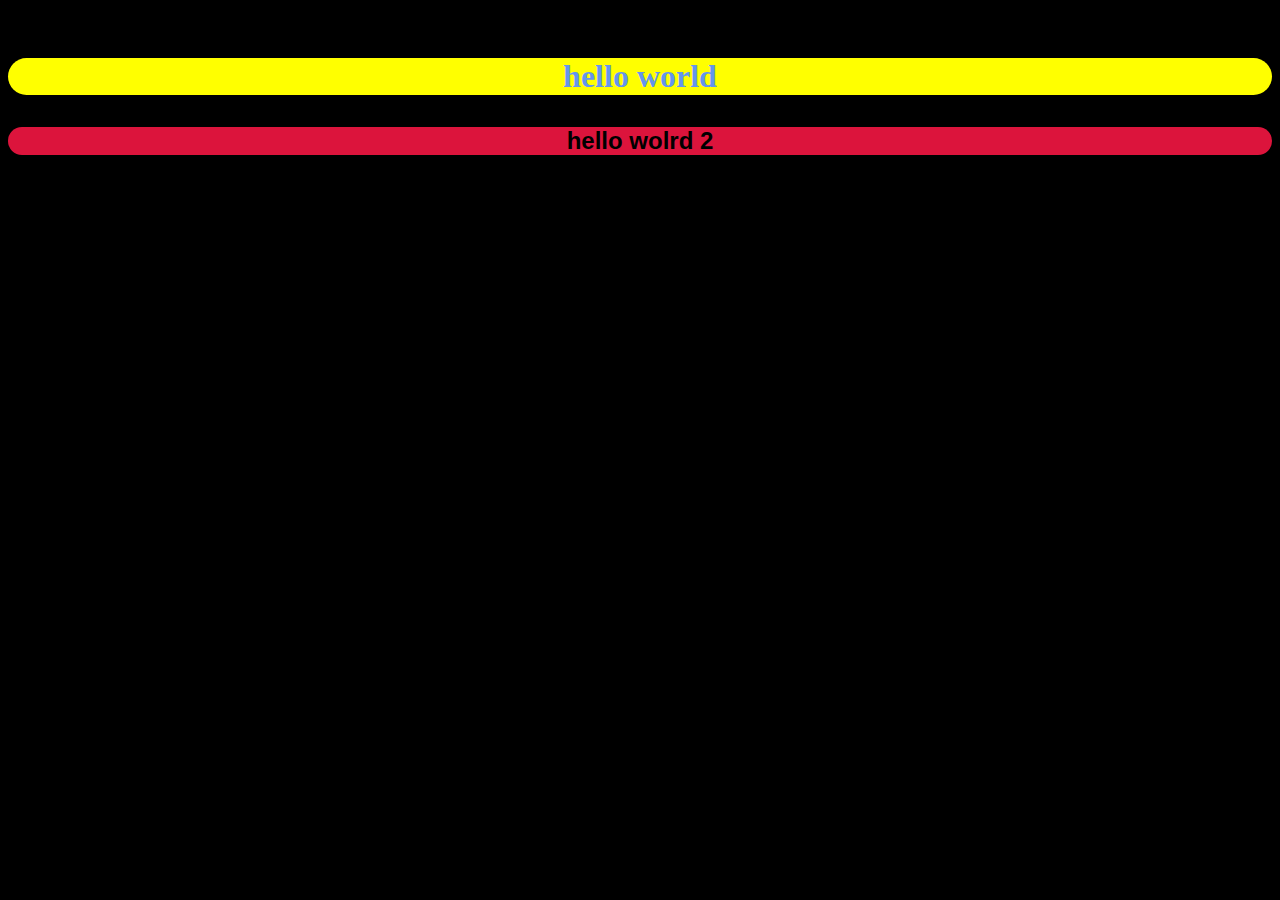
==== html,css intro /index.html @ 3c599392 "teste css" ====
<!DOCTYPE html>
<html lang="en">
<head>
    <meta charset="UTF-8">
    <meta http-equiv="X-UA-Compatible" content="IE=edge">
    <meta name="viewport" content="width=device-width, initial-scale=1.0">
    <link rel="stylesheet" href="../html,css intro /css/style.css">
    <title> HMTL -01 </title>
</head>
<body>
    <div class="avatar">
        <img src="https://macmagazine.com.br/wp-content/uploads/2020/06/Apple_details-for-WWDC2020_06022020-1200x920.jpg.webp" alt="">
    </div>
    <h1 id="teste">
        <p> hello world </p>
    </h1>

    <h2> hello wolrd 2 </h2>
    
</body>
</html>
---- html,css intro /css/style.css ----
#teste{
border-radius: 50vw;
color: cornflowerblue;
text-align: center;
background-color: yellow;}

h2{
font-family: Arial, Helvetica, sans-serif;
background-color: crimson;
border-radius: 50vw;
text-align: center;
text-decoration-color: yellowgreen;

}
body{
background-color: black;
}
#avatar{
padding: 500px;
margin-inline: 50vw;
border-top-left-radius: 50vw;

}
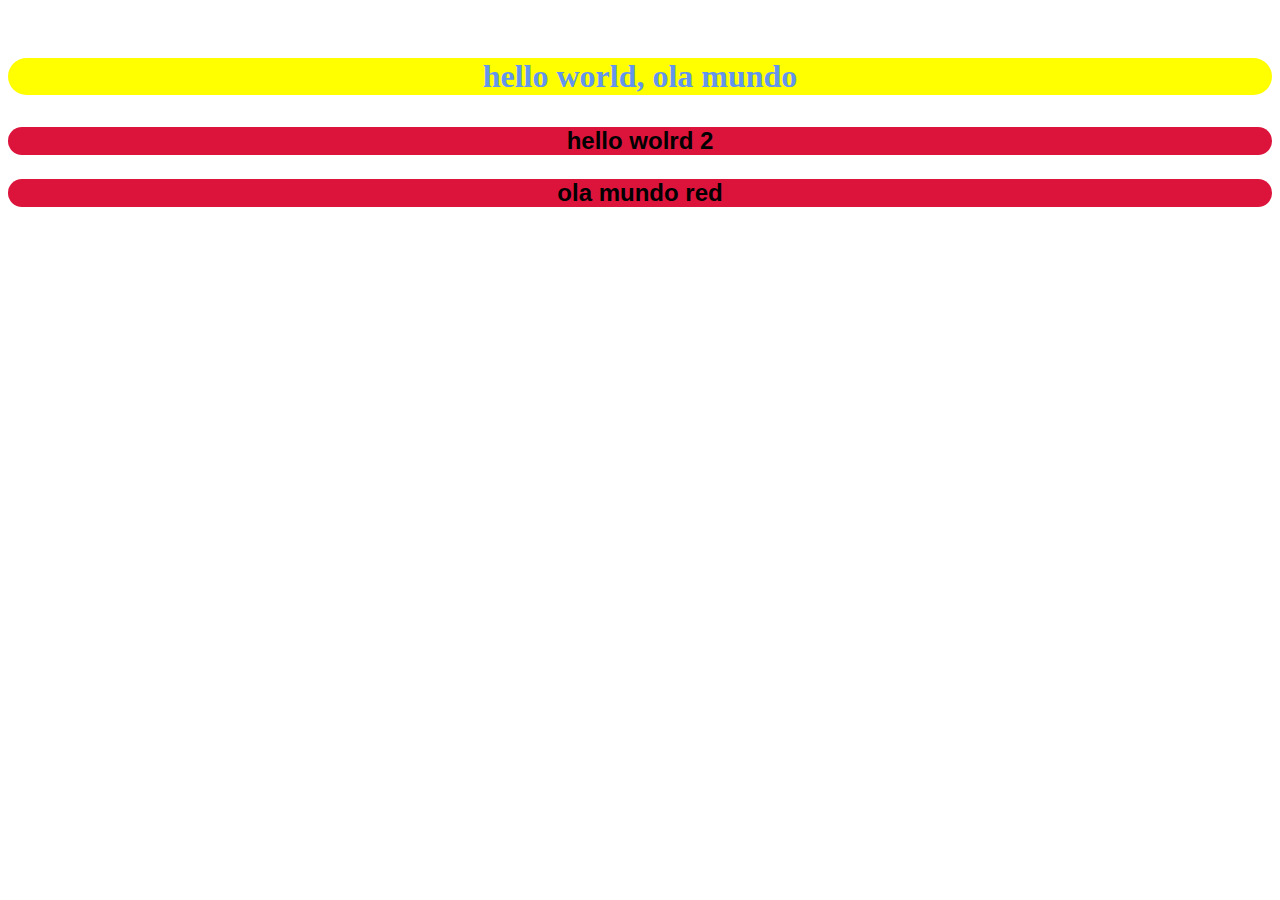
==== commit 9c78e7e4: "Merge branch 'main' of https://github.com/natann23/Curso-js-ts-etc- into main" ====
--- a/html,css intro /index.html
+++ b/html,css intro /index.html
@@ -12,10 +12,15 @@
         <img src="https://macmagazine.com.br/wp-content/uploads/2020/06/Apple_details-for-WWDC2020_06022020-1200x920.jpg.webp" alt="">
     </div>
     <h1 id="teste">
-        <p> hello world </p>
+        <p> hello world, ola mundo  </  p>
     </h1>
 
     <h2> hello wolrd 2 </h2>
     
+    <h2 id ="hello">
+        <p> ola mundo red</p>
+        
+        </h2>
+    
 </body>
-</html>+</html>
--- a/html,css intro /css/style.css
+++ b/html,css intro /css/style.css
@@ -12,13 +12,8 @@
 text-align: center;
 text-decoration-color: yellowgreen;
 
-}
 body{
-background-color: black;
-}
-#avatar{
-padding: 500px;
-margin-inline: 50vw;
-border-top-left-radius: 50vw;
-
+margin: 0;
+padding:0;
+background-color: gold;
 }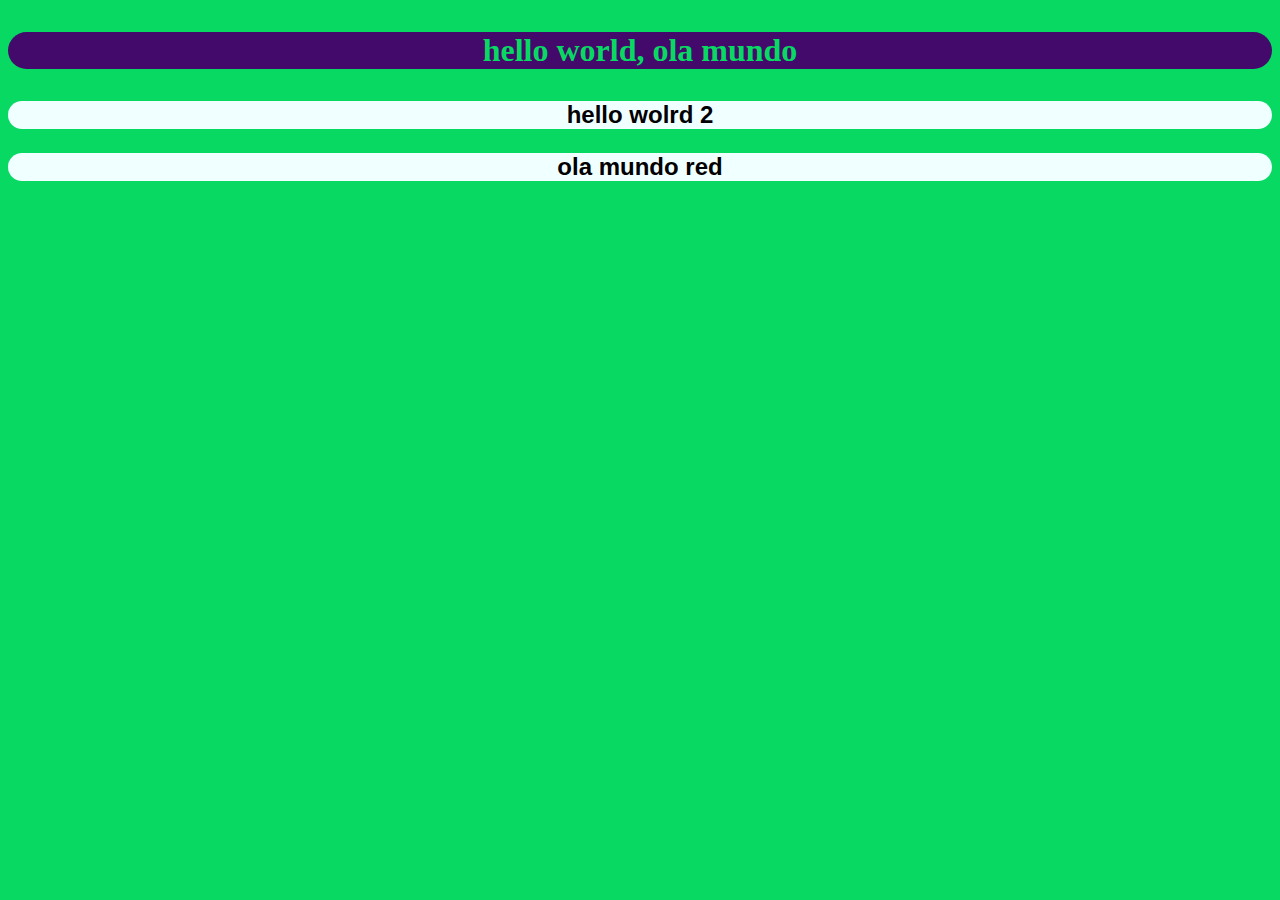
==== commit b4509d3a: "02" ====
--- a/html,css intro /index.html
+++ b/html,css intro /index.html
@@ -8,9 +8,6 @@
     <title> HMTL -01 </title>
 </head>
 <body>
-    <div class="avatar">
-        <img src="https://macmagazine.com.br/wp-content/uploads/2020/06/Apple_details-for-WWDC2020_06022020-1200x920.jpg.webp" alt="">
-    </div>
     <h1 id="teste">
         <p> hello world, ola mundo  </  p>
     </h1>
--- a/html,css intro /css/style.css
+++ b/html,css intro /css/style.css
@@ -1,19 +1,20 @@
+body{
+background-color: #07D962;
+background-image: url()
 
+}
 #teste{
 border-radius: 50vw;
-color: cornflowerblue;
+border-bottom: vw;
+color: #07D962;
 text-align: center;
-background-color: yellow;}
+background-color: #440a6b;
+}
 
 h2{
 font-family: Arial, Helvetica, sans-serif;
-background-color: crimson;
+background-color:azure;
 border-radius: 50vw;
 text-align: center;
 text-decoration-color: yellowgreen;
-
-body{
-margin: 0;
-padding:0;
-background-color: gold;
 }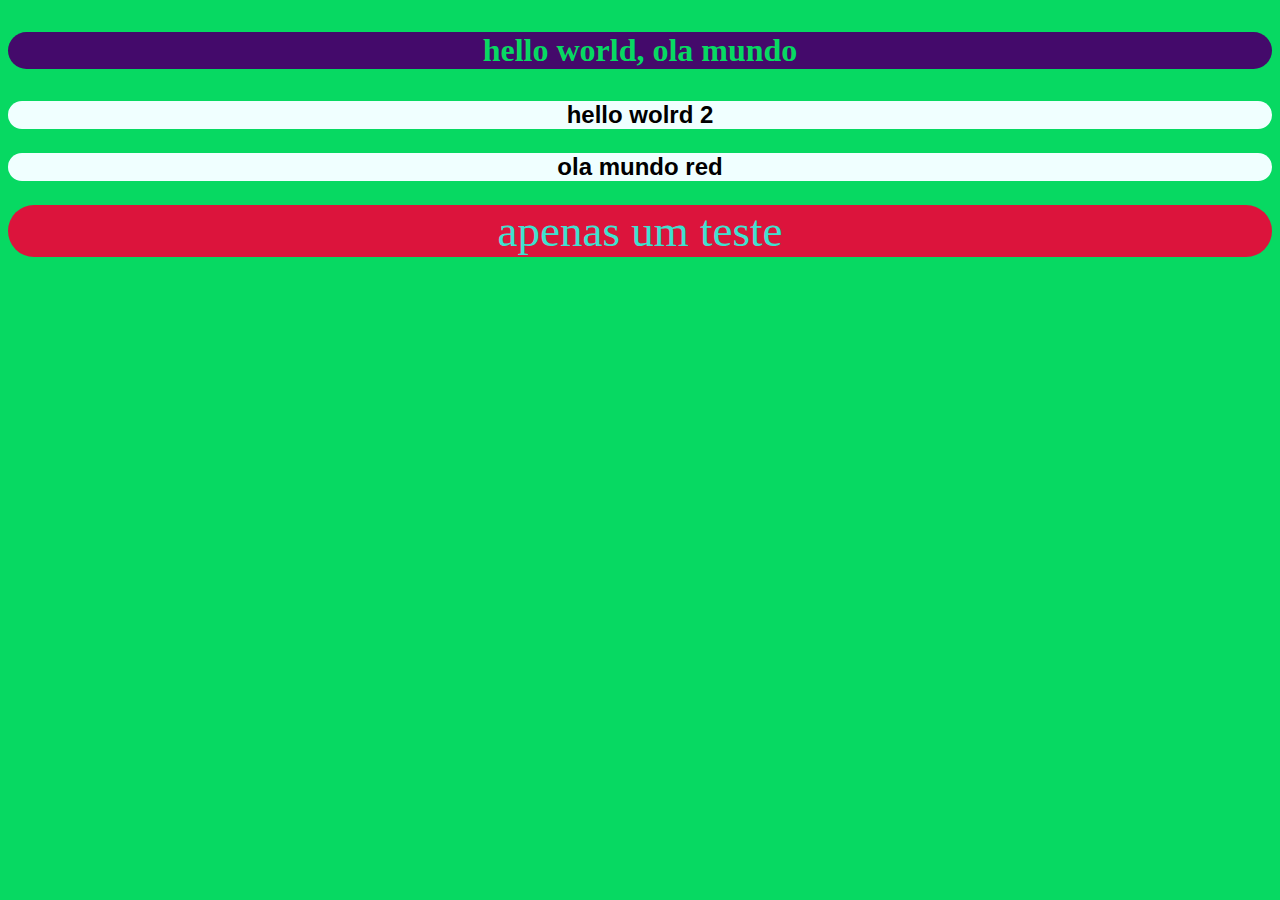
==== commit d616256a: "2.0" ====
--- a/html,css intro /index.html
+++ b/html,css intro /index.html
@@ -1,5 +1,6 @@
 <!DOCTYPE html>
 <html lang="en">
+
 <head>
     <meta charset="UTF-8">
     <meta http-equiv="X-UA-Compatible" content="IE=edge">
@@ -7,17 +8,23 @@
     <link rel="stylesheet" href="../html,css intro /css/style.css">
     <title> HMTL -01 </title>
 </head>
+
 <body>
     <h1 id="teste">
-        <p> hello world, ola mundo  </  p>
+        <p> hello world, ola mundo </ p>
     </h1>
 
     <h2> hello wolrd 2 </h2>
-    
-    <h2 id ="hello">
+
+    <h2 id="hello">
         <p> ola mundo red</p>
-        
-        </h2>
-    
+
+    </h2>
+
+    <div class="welcome">
+<spam> apenas um teste </spam>
+    </div>
+
 </body>
-</html>
+
+</html>--- a/html,css intro /css/style.css
+++ b/html,css intro /css/style.css
@@ -17,4 +17,16 @@
 border-radius: 50vw;
 text-align: center;
 text-decoration-color: yellowgreen;
-}+}
+
+.welcome{
+font-size: 45px;
+font-family: Cambria, Cochin, Georgia, Times, 'Times New Roman', serif;
+text-align: center;
+background-color: crimson;
+border-radius: 50vw;
+}
+
+spam{
+    color: turquoise;
+}
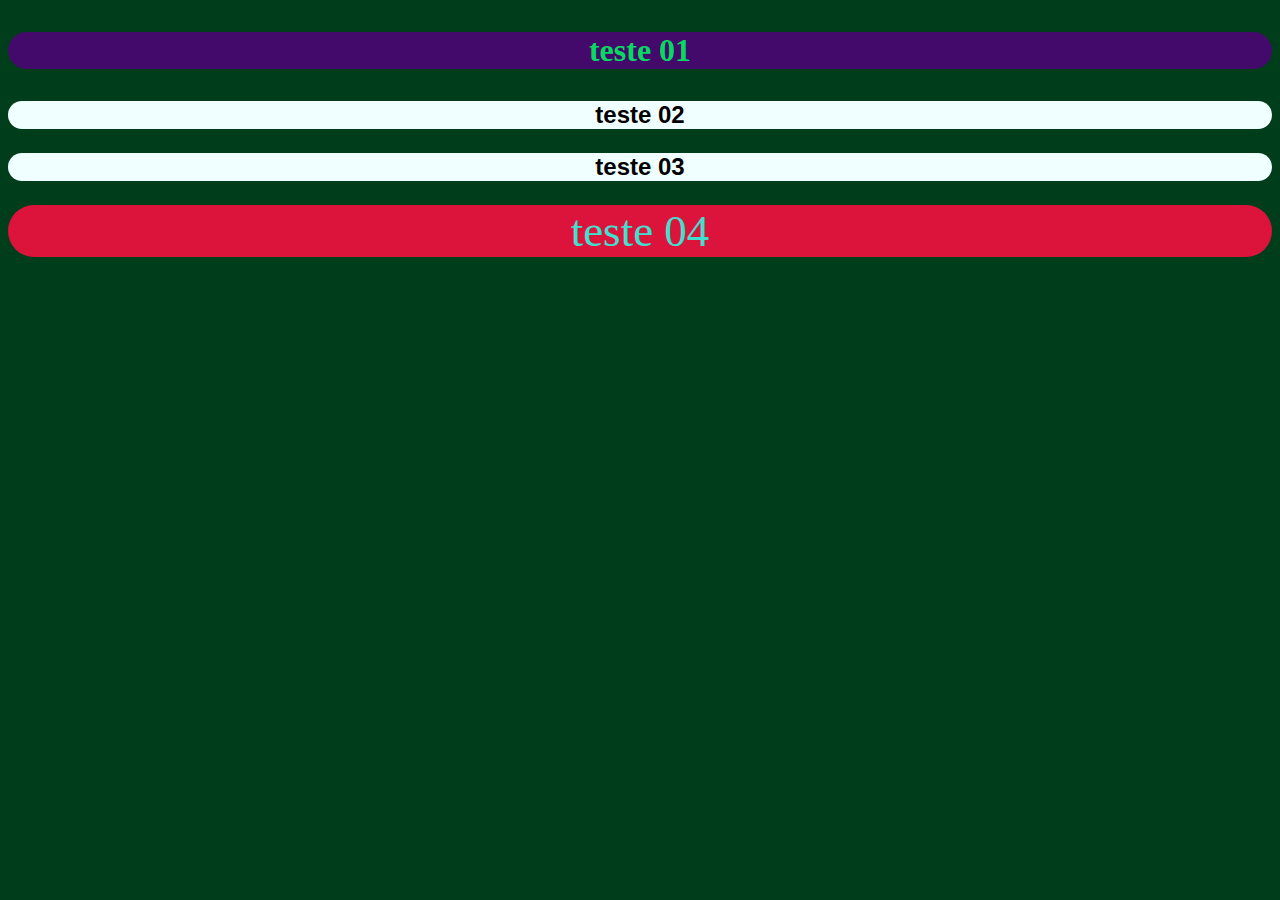
==== commit d59b42fa: "teste 02" ====
--- a/html,css intro /index.html
+++ b/html,css intro /index.html
@@ -11,18 +11,18 @@
 
 <body>
     <h1 id="teste">
-        <p> hello world, ola mundo </ p>
+        <p> teste 01 </ p>
     </h1>
 
-    <h2> hello wolrd 2 </h2>
+    <h2> teste 02 </h2>
 
     <h2 id="hello">
-        <p> ola mundo red</p>
+        <p> teste 03 </p>
 
     </h2>
 
     <div class="welcome">
-<spam> apenas um teste </spam>
+<spam> teste 04 </spam>
     </div>
 
 </body>
--- a/html,css intro /css/style.css
+++ b/html,css intro /css/style.css
@@ -1,5 +1,5 @@
 body{
-background-color: #07D962;
+background-color: #003d1b;
 background-image: url()
 
 }
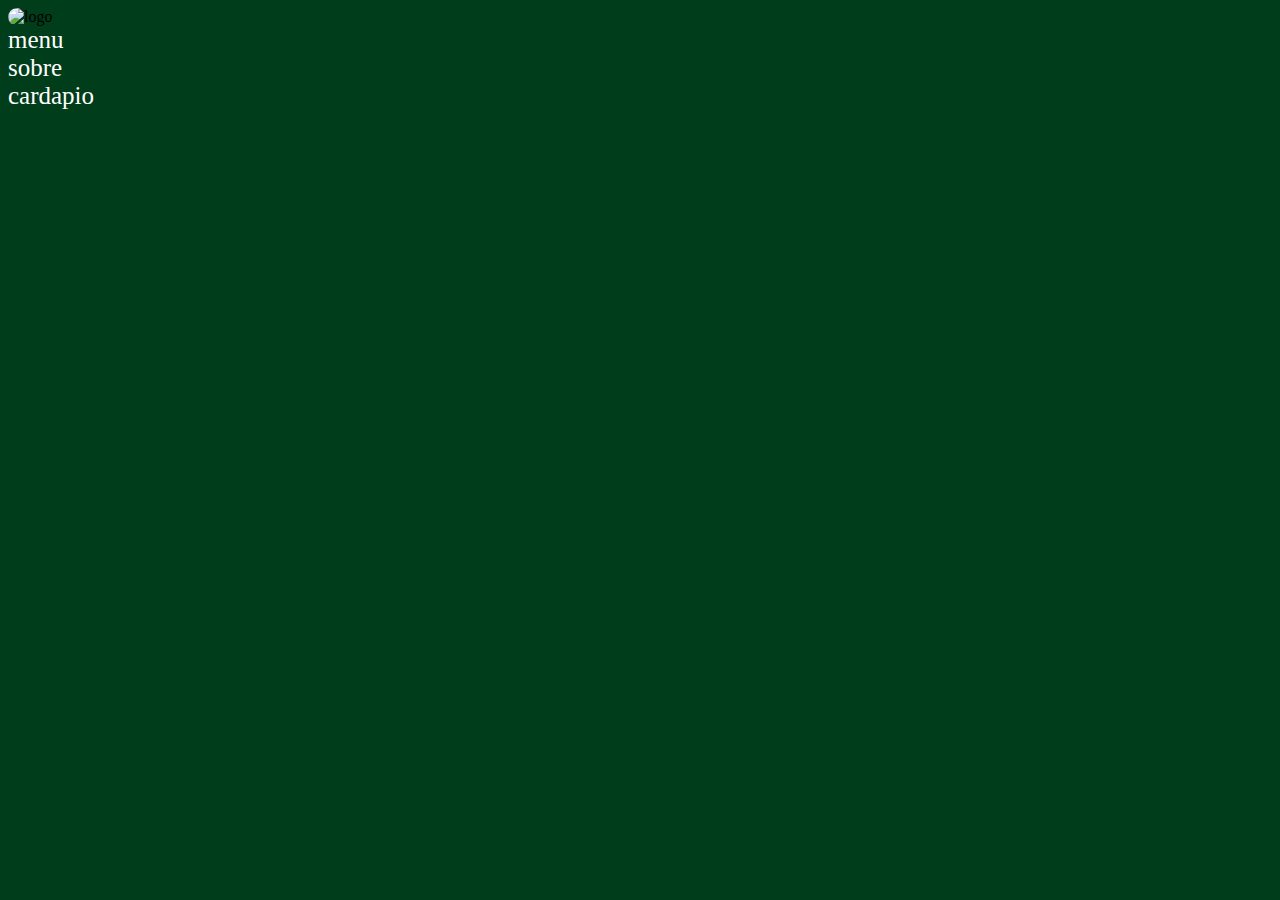
==== commit d81d6261: "stabucks teste" ====
--- a/html,css intro /index.html
+++ b/html,css intro /index.html
@@ -10,21 +10,15 @@
 </head>
 
 <body>
-    <h1 id="teste">
-        <p> teste 01 </ p>
-    </h1>
 
-    <h2> teste 02 </h2>
+    <img class="logo" src="https://www.starbucksathome.com/br/static/version1672267160/frontend/Webjump/starbucks/pt_BR/images/logo.svg"
+     title="logo ">
 
-    <h2 id="hello">
-        <p> teste 03 </p>
-
-    </h2>
-
-    <div class="welcome">
-<spam> teste 04 </spam>
-    </div>
+     <div> menu </div>
+    <div> sobre </div>
+    <div>cardapio</div>
 
 </body>
 
+
 </html>--- a/html,css intro /css/style.css
+++ b/html,css intro /css/style.css
@@ -27,6 +27,14 @@
 border-radius: 50vw;
 }
 
-spam{
-    color: turquoise;
+.logo{
+border-radius: 50vw;
+width: 4.75%;
+text-align: left;
 }
+
+div{
+font-size: 25px;
+color: white;
+inline-size:auto;
+}
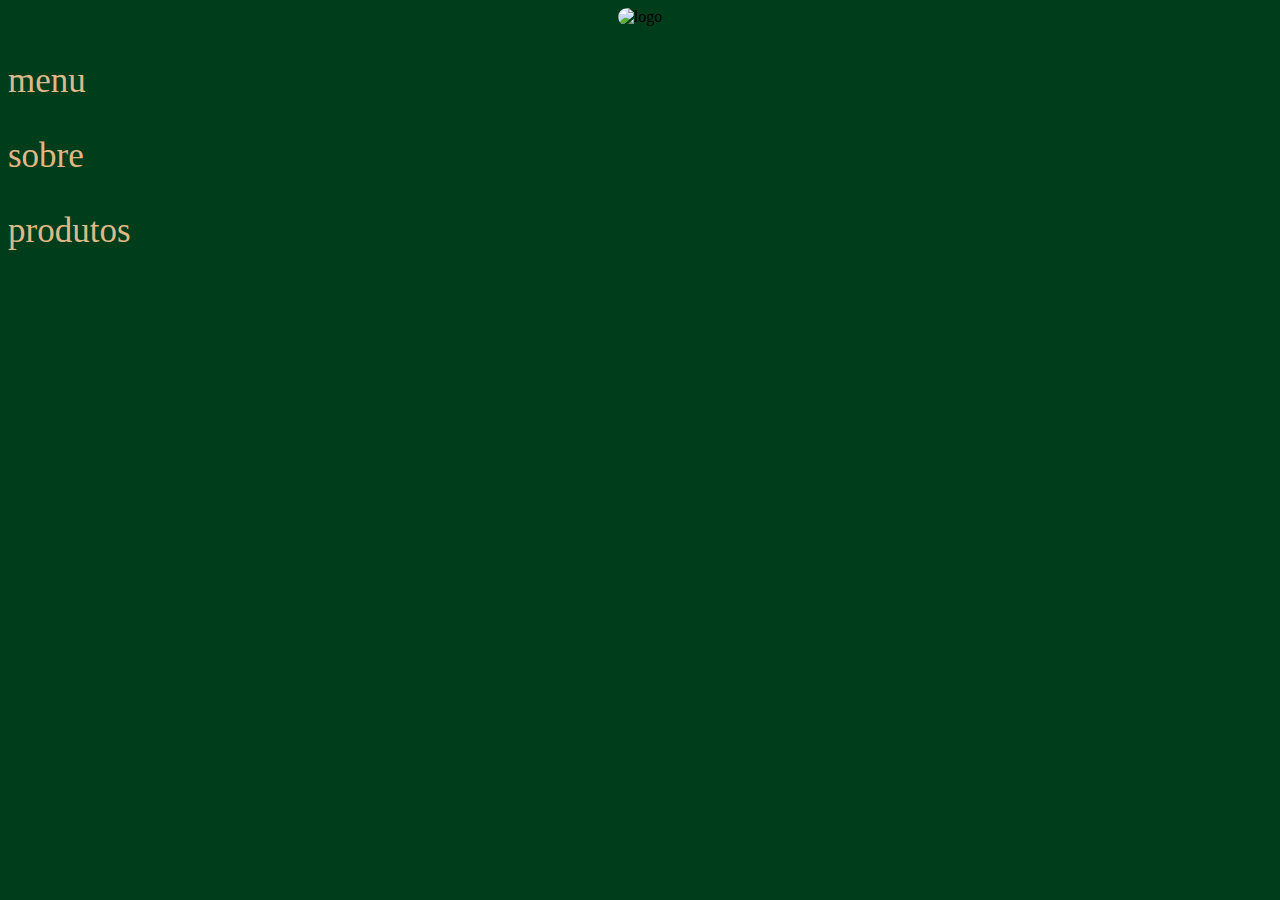
==== commit 816321b8: "test 2.0" ====
--- a/html,css intro /index.html
+++ b/html,css intro /index.html
@@ -13,10 +13,10 @@
 
     <img class="logo" src="https://www.starbucksathome.com/br/static/version1672267160/frontend/Webjump/starbucks/pt_BR/images/logo.svg"
      title="logo ">
-
-     <div> menu </div>
-    <div> sobre </div>
-    <div>cardapio</div>
+<div class="texto">
+     <p> menu </p>
+     <p> sobre </p>
+     <p> produtos </p>
 
 </body>
 
--- a/html,css intro /css/style.css
+++ b/html,css intro /css/style.css
@@ -1,13 +1,10 @@
 body{
 background-color: #003d1b;
-background-image: url()
-
+text-align: center;
 }
 #teste{
-border-radius: 50vw;
 border-bottom: vw;
 color: #07D962;
-text-align: center;
 background-color: #440a6b;
 }
 
@@ -16,11 +13,10 @@
 background-color:azure;
 border-radius: 50vw;
 text-align: center;
-text-decoration-color: yellowgreen;
+text-decoration-color: yellowgreen;;
 }
 
 .welcome{
-font-size: 45px;
 font-family: Cambria, Cochin, Georgia, Times, 'Times New Roman', serif;
 text-align: center;
 background-color: crimson;
@@ -29,12 +25,19 @@
 
 .logo{
 border-radius: 50vw;
-width: 4.75%;
+width: 5.75%;
 text-align: left;
+
 }
 
 div{
 font-size: 25px;
 color: white;
 inline-size:auto;
+justify-content: space-between;
 }
+.texto{
+font-size: 35px;
+color: burlywood;
+text-align: justify;
+}
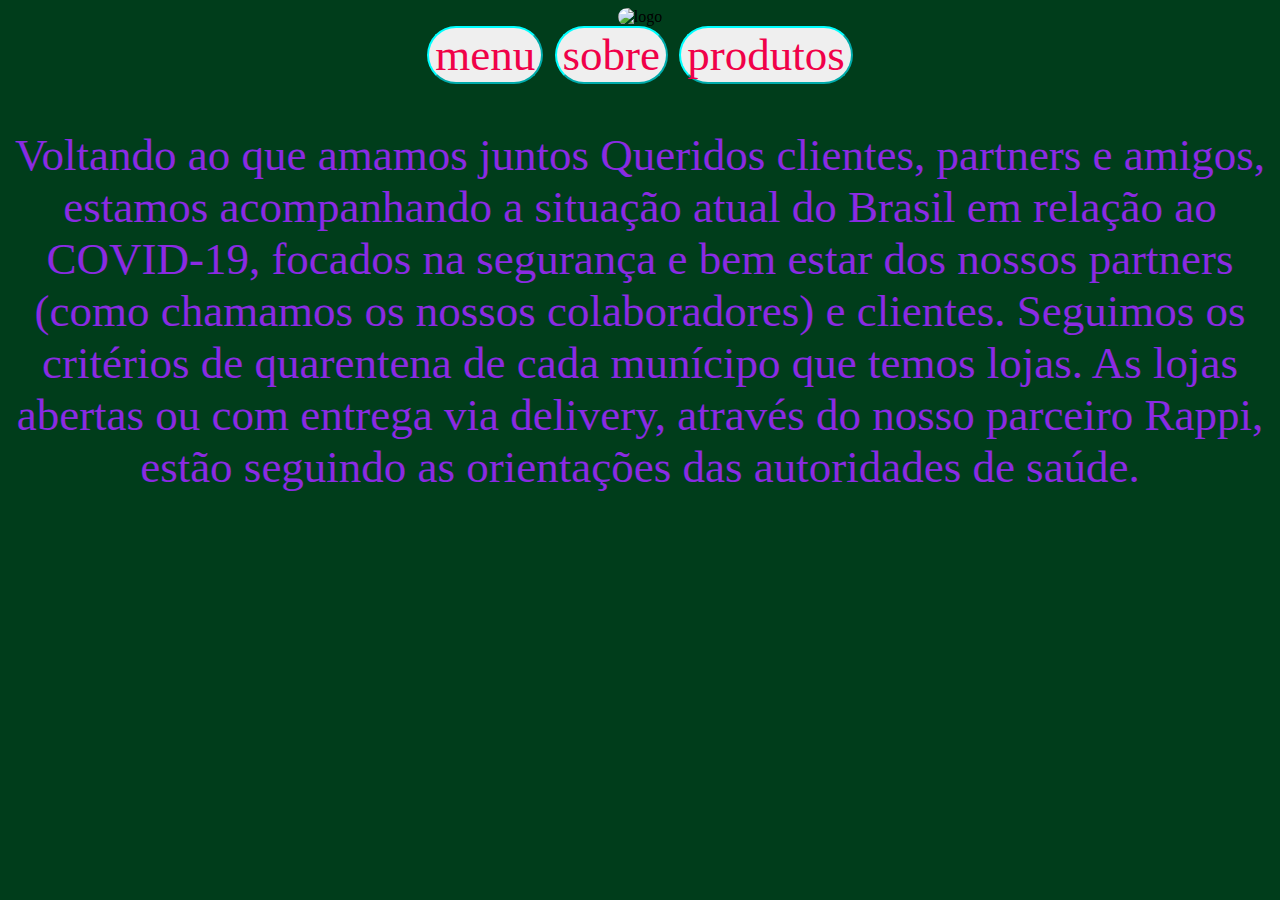
==== commit 31b2b490: "teste button" ====
--- a/html,css intro /index.html
+++ b/html,css intro /index.html
@@ -11,12 +11,26 @@
 
 <body>
 
-    <img class="logo" src="https://www.starbucksathome.com/br/static/version1672267160/frontend/Webjump/starbucks/pt_BR/images/logo.svg"
-     title="logo ">
-<div class="texto">
-     <p> menu </p>
-     <p> sobre </p>
-     <p> produtos </p>
+    <img class="logo"
+        src="https://www.starbucksathome.com/br/static/version1672267160/frontend/Webjump/starbucks/pt_BR/images/logo.svg"
+        title="logo ">
+    <div class="texto">
+        <button> menu </button>
+        <button> sobre </button>
+        <button> produtos </button>
+
+        <div class="coffe">
+
+            <P>Voltando ao que amamos juntos
+
+                Queridos clientes, partners e amigos, estamos acompanhando a situação atual do Brasil em relação ao
+                COVID-19, focados na segurança e bem estar dos nossos partners (como chamamos os nossos colaboradores) e
+                clientes. Seguimos os critérios de quarentena de cada munícipo que temos lojas. As lojas abertas ou com
+                entrega via delivery, através do nosso parceiro Rappi, estão seguindo as orientações das autoridades de
+                saúde.</P>
+
+
+        </div>
 
 </body>
 
--- a/html,css intro /css/style.css
+++ b/html,css intro /css/style.css
@@ -32,12 +32,28 @@
 
 div{
 font-size: 25px;
-color: white;
+color: rgb(5, 5, 5);
 inline-size:auto;
 justify-content: space-between;
 }
+
 .texto{
-font-size: 35px;
-color: burlywood;
-text-align: justify;
+font-size: 45px;
 }
+
+button{
+font-family: 'Times New Roman', Times, serif;
+ color: rgb(240, 1, 73);
+ font-size: 45px;
+text-align: center;
+border-color: aqua;
+border-radius: 100vw;
+
+}
+
+.coffe{
+text-align: center;
+color: whitesmoke;
+font-size: 45px;
+-webkit-text-fill-color: blueviolet;
+}
